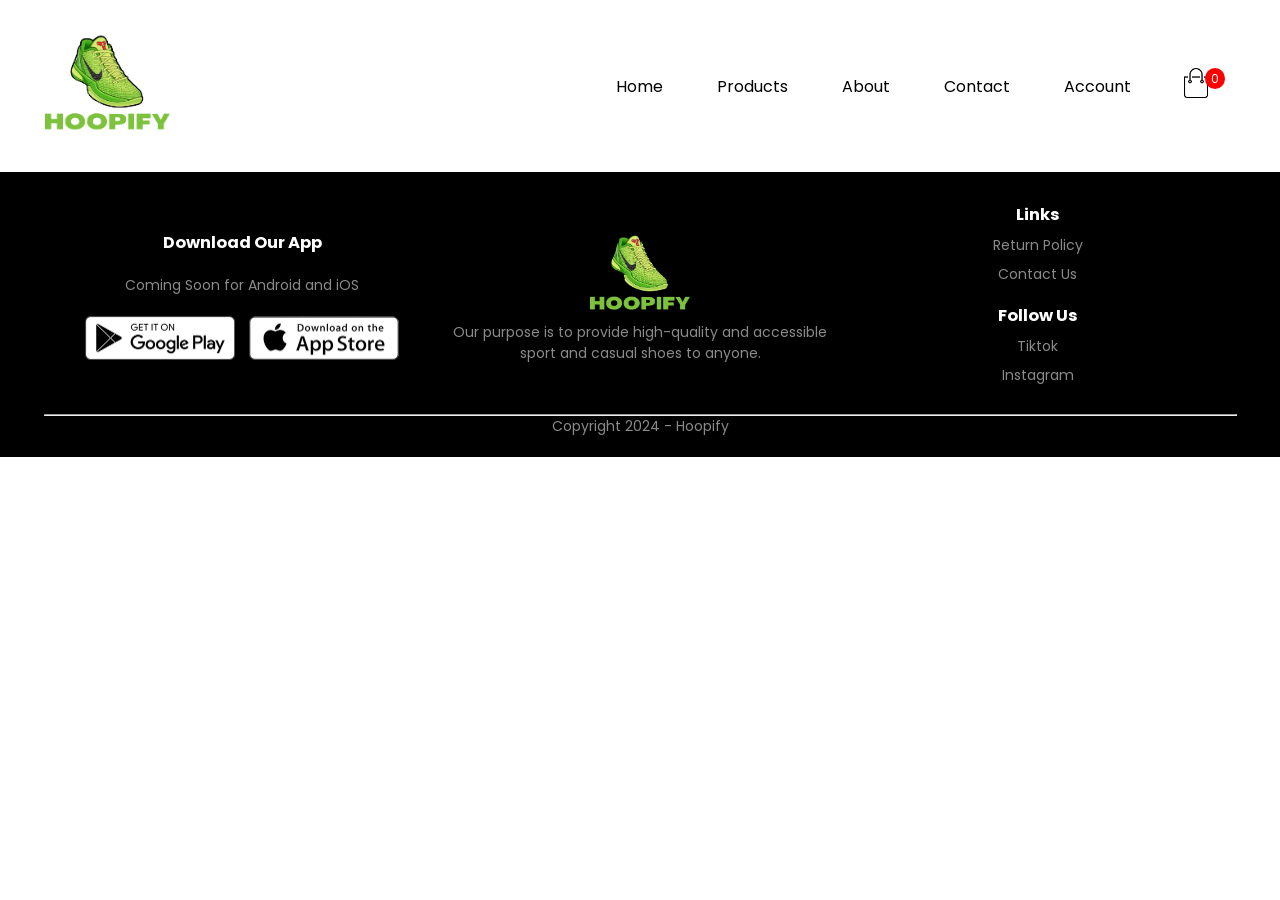
==== about.html @ f1297fc0 "Initial commit" ====
<!doctype html>
<html>
  <head>
    <meta charset="utf-8" />
    <meta name="viewport" content="width-device-width, initial-scale=1.0" />
    <title>All Products - Redstore</title>
    <link rel="stylesheet" href="style.css" />
    <link rel="preconnect" href="https://fonts.gstatic.com" />
    <link
      href="https://fonts.googleapis.com/css2?family=Poppins:wght@200;300;400;500;600;700&display=swap"
      rel="stylesheet"
    />
    <!--added a cdn link by searching font awesome4 cdn and getting this link from https://www.bootstrapcdn.com/fontawesome/ this url*/-->
    <link
      rel="stylesheet"
      href="https://stackpath.bootstrapcdn.com/font-awesome/4.7.0/css/font-awesome.min.css"
    />
  </head>

  <body>
    <!--<div class ="header">-->
    <div class="container">
      <div class="navbar">
        <div class="logo">
          <a href="index.html"><img src="images/logo.png" width="125px" /></a>
        </div>
        <nav>
          <ul id="MenuItems">
            <li><a href="index.html">Home</a></li>
            <li><a href="products.html">Products</a></li>
            <li><a href="about.html">About</a></li>
            <li><a href="contact.html">Contact</a></li>
            <li><a href="account.html">Account</a></li>
          </ul>
        </nav>
        <a href="cart.html">
          <img src="images/cart.png" width="30px" height="30px" />
          <span id="cartCount" class="cart-count">0</span>
        </a>
      </div>
    </div>
    <!--</div>-->

    <!------------------------------ about-page details------------------------------>

    <!----------------------------------footer------------------------------------->
    <div class="footer">
      <div class="container">
        <div class="row">
          <div class="footer-col-1">
            <h3>Download Our App</h3>
            <p>Coming Soon for Android and iOS</p>
            <div class="app-logo">
              <img src="images/play-store.png" alt="" />
              <img src="images/app-store.png" alt="" />
            </div>
          </div>
          <div class="footer-col-2">
            <img src="images/logo-white.png" width="25px" />
            <p>
              Our purpose is to provide high-quality and accessible sport and
              casual shoes to anyone.
            </p>
          </div>
          <div class="footer-col-3">
            <h3>Links</h3>
            <ul>
              <li>Return Policy</li>
              <li>Contact Us</li>
            </ul>
            <h3>Follow Us</h3>
            <ul>
              <li>Tiktok</li>
              <li>Instagram</li>
            </ul>
          </div>
        </div>

        <hr />
        <!--horizontal line-->
        <p class="copyright">Copyright 2024 - Hoopify</p>
      </div>
    </div>
    <!-----------------------------------js for toggle menu-------------------------------------->
    <script>
      var menuItems = document.getElementById("MenuItems");

      MenuItems.style.maxHeight = "0px";
      function menutoggle() {
        if (MenuItems.style.maxHeight == "0px") {
          MenuItems.style.maxHeight = "200px";
        } else {
          MenuItems.style.maxHeight = "0px";
        }
      }
    </script>

    <script src="cart.js" type="module"></script>

    <!-----------------------------------js for toggle form-------------------------------------->
    <script>
      var LoginForm = document.getElementById("LoginForm");
      var RegForm = document.getElementById("RegForm");
      var Indicator = document.getElementById("Indicator");

      function register() {
        RegForm.style.transform = "translateX(0px)";
        LoginForm.style.transform = "translateX(0px)";
        Indicator.style.transform = "translateX(100px)";
      }
      function login() {
        RegForm.style.transform = "translateX(300px)";
        LoginForm.style.transform = "translateX(300px)";
        Indicator.style.transform = "translateX(0px)";
      }
    </script>
  </body>
</html>
---- style.css ----
* {
  margin: 0;
  padding: 0;
  box-sizing: border-box;
}

:root {
  --base-text-colour: #000;
  --base-item-colour: #333333;
  --base-item-hover-colour: #1c1c1c;
  --background-gradient-1: #4a6741;
  --background-gradient-2: #3f5a36;
  --background-gradient-3: #374f2f;
  --background-gradient-4: #304529;
  --background-gradient-5: #22311d;
}

body {
  font-family: "Poppins", sans-serif;
}

/*nav menu on the left as a unordered list*/
.navbar {
  display: flex;
  align-items: center;
  padding: 20px;
}

/*nav menu on the right as a unordered list*/
nav {
  flex: 1;
  text-align: right;
}

/*nav menu on the right as a list but without bullet*/
nav ul {
  display: inline-block;
  list-style-type: none;
}

/*nav menu on the right as a vertically list with 50px gapping with each with underline*/
nav ul li {
  display: inline-block;
  margin-right: 50px;
}

/*nav menu on the right as a vertically list with 50px gapping with each without underline*/
a {
  text-decoration: none;
  color: var(--base-text-colour);
}

p {
  color: var(--base-text-colour);
}

.container {
  max-width: 1300px;
  margin: auto;
  padding-left: 25px;
  padding-right: 25px;
}

.row {
  display: flex;
  align-items: center;
  flex-wrap: wrap;
  justify-content: space-around;
}

.col-2 {
  flex-basis: 50%;
  min-width: 300px;
}

.col-2 img {
  max-width: 100%;
  padding: 50px 0;
}

.col-2 h1 {
  font-size: 50px;
  line-height: 60px;
  margin: 25px 0;
}

.btn {
  display: inline-block;
  background: var(--base-item-colour);
  color: white;
  padding: 8px 30px;
  margin: 30px 0px;
  border-radius: 30px;
  transition: background 0.5s;
}

.btn:hover {
  background: var(--base-item-hover-colour);
}

.header {
  background: radial-gradient(
    circle at center,
    var(--background-gradient-1) 0%,
    var(--background-gradient-2) 25%,
    var(--background-gradient-3) 50%,
    var(--background-gradient-4) 75%,
    var(--background-gradient-5) 100%
  );
}

.header .row {
  margin-top: 10px;
}

.col-3 {
  flex-basis: 30%;
  min-width: 250px;
  margin-bottom: 30px;
}

.col-3 img {
  width: 100%;
}

.small-container {
  max-width: 1080px;
  margin: auto;
  padding-left: 25px;
  padding-right: 25px;
}

.col-4 {
  flex-basis: 25%;
  padding: 10px;
  min-width: 200px;
  transition: transform 0.5s;
}

.col-4 img {
  width: 100%;
}

.title {
  text-align: center;
  margin: 0 auto 20px;
  position: relative;
  line-height: 60px;
  color: var(--base-text-colour);
}

.title::after {
  content: "";
  background: var(--base-item-colour);
  width: 80px;
  height: 5px;
  border-radius: 5px;
  position: absolute;
  bottom: 0;
  left: 50%;
  transform: translateX(-50%);
}

h4 {
  color: var(--base-text-colour);
  font-weight: normal;
}

.col-4 p {
  font-size: 14px;
}

.rating .fa {
  color: #ff523b;
}

.col-4:hover {
  transform: translateY(-5px);
}

/*----- Under-Construction Message -----*/

.account-page {
  position: relative;
}

.account-page .overlay {
  position: absolute;
  top: 0;
  left: 0;
  width: 100%;
  height: 100%;
  display: flex;
  align-items: center;
  justify-content: center;
  text-align: center;
  padding: 20px;
  box-sizing: border-box;
  z-index: 10;
}

.account-page .overlay-background {
  position: absolute;
  top: 0;
  left: 0;
  width: 100%;
  height: 100%;
  background-color: rgba(51, 51, 51, 0.75);
  z-index: -1;
}

.account-page .overlay p {
  color: white;
  position: relative;
  z-index: 1;
}

.account-page .overlay a {
  color: red;
  text-decoration: underline;
}

/*-----------------------offer -----------------------*/
.offer {
  background: radial-gradient(
    circle at center,
    var(--background-gradient-1) 0%,
    var(--background-gradient-2) 25%,
    var(--background-gradient-3) 50%,
    var(--background-gradient-4) 75%,
    var(--background-gradient-5) 100%
  );
  margin-top: 20px;
  padding: 30px 0;
}

.col-2 .offer-img {
  padding: 50px;
}

small {
  color: var(--base-text-colour);
}

/*-----------------------Testimonial -----------------------*/
.testimonial {
  padding-top: 30px;
}

.testimonial .col-3 {
  text-align: center;
  padding: 40px 20px;
  box-shadow: 0 0 20px 0px rgba(0, 0, 0, 0.1);
  cursor: pointer;
  transition: transform 0.5s;
}

.testimonial .col-3 img {
  width: 50px;
  margin-top: 20px;
  border-radius: 50%;
}

.testimonial .col-3:hover {
  transform: translateY(-10px);
}

.fa.fa-quote-left {
  font-size: 34px;
  color: var(--base-item-colour);
}

.col-3 p {
  font-size: 12px;
  margin: 12px 0;
  color: var(--base-text-colour);
}

.testimonial .col-3 h3 {
  font-weight: 600;
  color: var(--base-text-colour);
  font-size: 16px;
}

/*-----------------------Brands -----------------------*/
.brands {
  margin: 100px auto;
}

.col-5 {
  width: 100px;
}

.col-5 img {
  width: 100%;
  cursor: pointer;
  filter: grayscale(100%);
}

.col-5 img:hover {
  filter: grayscale(0);
}

/*-----------------------Footer -----------------------*/
.footer {
  background: var(--base-text-colour);
  color: #8a8a8a;
  font-size: 14px;
  padding: 20px 0 20px;
  display: flex;
  flex-direction: column;
  align-items: center;
}

.footer h3 {
  color: white;
  margin-top: 10px;
  text-align: center;
}

.footer p {
  color: #8a8a8a;
  text-align: center;
}

.footer ul {
  list-style: none;
  padding: 0;
  margin: 0;
}

.footer ul li {
  list-style: none;
  margin: 8px 0;
}

.footer .row {
  display: flex;
  justify-content: center;
  align-items: center;
  flex-wrap: wrap;
  width: 100%;
}

.footer-col-1,
.footer-col-2,
.footer-col-3 {
  flex: 1;
  min-width: 250px;
  margin-bottom: 20px;
  display: flex;
  flex-direction: column;
  align-items: center;
  text-align: center;
}

.footer-col-1 h3,
.footer-col-1 p {
  margin-bottom: 20px;
}

.footer-col-2 img {
  width: 100px;
  margin: 0 auto 0px;
  display: block;
}

.app-logo img {
  width: 150px;
  margin: 0px 5px;
}

/*-----------------------media query for menu -----------------------*/
@media only screen and (max-width: 800px) {
  nav ul {
    position: absolute;
    top: 70px;
    left: 0;
    background: #333;
    width: 100%;
    overflow: hidden;
    transition: max-height 0.5s;
  }

  nav ul li {
    display: block;
    margin-right: 50px;
    margin-top: 10px;
    margin-bottom: 10px;
  }

  nav ul li a {
    color: #fff;
  }

  .menu-icon {
    display: block;
    cursor: pointer;
  }
}

/*-----------------------media query for less than 600 screen size(mobile device) -----------------------*/
@media only screen and (max-width: 600px) {
  .row {
    text-align: center;
  }

  .col-2 .col-3 .col-4 {
    flex-basis: 100%;
  }

  .single-product .row {
    text-align: left;
  }

  .single-product .col-2 {
    padding: 20px 0;
  }

  .single-product h1 {
    font-size: 20px;
    line-height: 32px;
  }

  .cart-info p {
    display: none;
  }
}

/*--------------------all products-----------------------------------------------*/
.row-2 {
  justify-content: space-between;
  margin: 100px auto 50px;
}

select {
  border: 1px solid var(--base-item-colour);
  padding: 5px;
}

select:focus {
  outline: none;
}

/* Pagination Container */
.page-btn {
  margin: 0 auto 80px;
  text-align: center;
}

/* Pagination Links */
.page-btn a {
  display: inline-block;
  border: 1px solid var(--base-item-colour);
  margin-left: 10px;
  width: 40px;
  height: 40px;
  text-align: center;
  line-height: 40px;
  cursor: pointer;
  color: var(--base-item-colour);
  text-decoration: none;
  font-weight: 500;
}

/* Hover Effect for Pagination Links */
.page-btn a:hover {
  background: var(--base-item-colour);
  color: white;
}

/* Active Page Styling */
.page-btn a.active {
  background: var(--base-item-colour);
  color: white;
}

/*-----------------------single product details -----------------------*/

.single-product {
  margin-top: 80px;
}

.single-product .col-2 img {
  padding: 0;
}

.single-product .col-2 {
  padding: 20px;
}

.single-product h4 {
  margin: 20px 0;
  font-size: 22px;
  font-weight: bold;
}

.single-product select {
  display: block;
  padding: 10px;
  margin-top: 20px;
}

.single-product input {
  width: 50px;
  height: 40px;
  padding-left: 10px;
  font-size: 20px;
  margin-right: 10px;
  border: apx solid var(--base-item-colour);
}

input:focus {
  outline: none;
}

.single-product .fa {
  color: var(--base-item-colour);
  margin-left: 10px;
}

.small-img-row {
  display: flex;
  justify-content: space-between;
}

.small-img-col {
  flex-basis: 24%;
  cursor: pointer;
}

/*------------------------------ cart items ------------------------------*/
.cart-page {
  margin: 80px auto;
}

table {
  width: 100%;
  border-collapse: collapse;
}

.cart-info {
  display: flex;
  flex-wrap: wrap;
}

th {
  text-align: left;
  padding: 5px;
  color: #fff;
  background: #ff523b;
  font-weight: normal;
}

td {
  padding: 10px 5px;
}

td input {
  width: 40px;
  height: 30px;
  padding: 5px;
}

td a {
  color: #ff523b;
}

td img {
  width: 80px;
  height: 80px;
  margin-right: 10px;
}

.total-price {
  display: flex;
  justify-content: flex-end;
}

.total-price table {
  border-top: 3px solid #ff523b;
  width: 100%;
  max-width: 400px;
}

td:last-child {
  text-align: right;
}

th:last-child {
  text-align: right;
}

/* Cart Item Styles */
.cart-item {
  display: flex;
  justify-content: space-between;
  align-items: center;
  margin-bottom: 20px;
}

.cart-info {
  display: flex;
}

.cart-info img {
  width: 100px;
  margin-right: 20px;
}

.cart-info div {
  max-width: 200px;
}

.quantity input {
  width: 50px;
  padding: 5px;
}

.subtotal {
  font-size: 18px;
}

/* Cart Count Badge */
.cart-count {
  position: relative;
  top: -15px;
  left: -10px;
  background-color: red;
  color: white;
  border-radius: 50%;
  padding: 2px 6px;
  font-size: 12px;
}

/*------------------------------ account-page ------------------------------*/
.account-page {
  padding: 50px 0;
  background: radial-gradient(#fff, #ffd6d6);
}

.form-container {
  background: #fff;
  width: 300px;
  height: 400px;
  position: relative;
  text-align: center;
  padding: 20px 0;
  margin: auto;
  box-shadow: 0 0 20px 0px rgba(0, 0, 0, 0.1);
  overflow: hidden;
}

.form-container span {
  font-weight: bold;
  padding: 0 10px;
  color: #555;
  cursor: pointer;
  width: 100px;
  display: inline-block;
}

.form-btn {
  display: inline-block;
}

.form-container form {
  max-width: 300px;
  padding: 0 20px;
  position: absolute;
  top: 130px;
  transition: transform 1s;
}

form input {
  width: 100%;
  height: 30px;
  margin: 10px 0;
  padding: 0 10px;
  border: 1px solid #ccc;
}

form .btn {
  width: 100%;
  border: none;
  cursor: pointer;
  margin: 10px 0;
}

form .btn:focus {
  outline: none;
}

#LoginForm {
  left: -300px;
}

#RegForm {
  left: 0;
}

form a {
  font-size: 12px;
}

#Indicator {
  width: 100px;
  border: none;
  background: #ff523b;
  height: 3px;
  margin-top: 8px;
  transform: translateX(100px);
  transition: transform 1s;
}
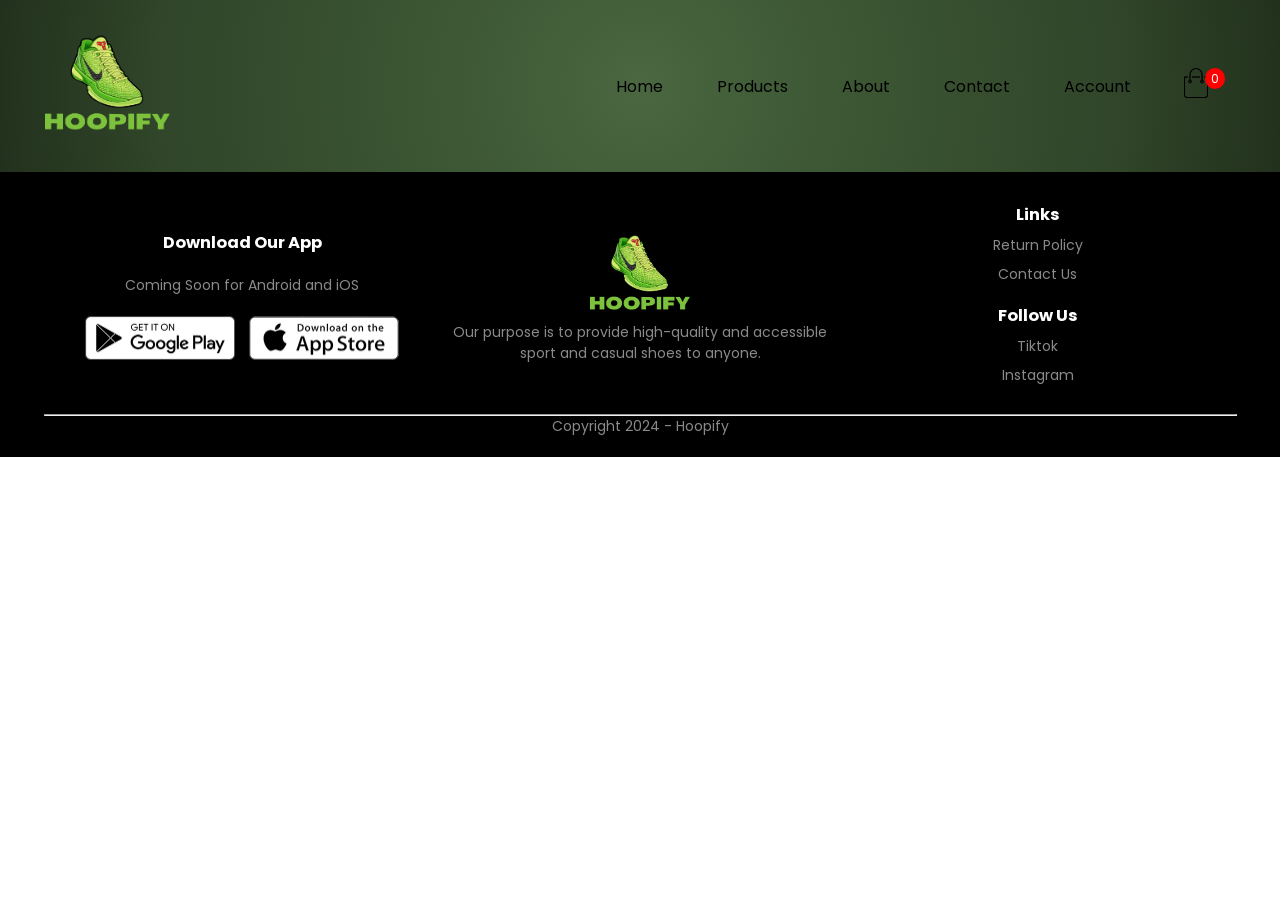
==== commit 1a0b6624: "adding headers to all files that didnt have them :D" ====
--- a/about.html
+++ b/about.html
@@ -19,24 +19,26 @@
 
   <body>
     <!--<div class ="header">-->
-    <div class="container">
-      <div class="navbar">
-        <div class="logo">
-          <a href="index.html"><img src="images/logo.png" width="125px" /></a>
+    <div class="header">
+      <div class="container">
+        <div class="navbar">
+          <div class="logo">
+            <a href="index.html"><img src="images/logo.png" width="125px" /></a>
+          </div>
+          <nav>
+            <ul id="MenuItems">
+              <li><a href="index.html">Home</a></li>
+              <li><a href="products.html">Products</a></li>
+              <li><a href="about.html">About</a></li>
+              <li><a href="contact.html">Contact</a></li>
+              <li><a href="account.html">Account</a></li>
+            </ul>
+          </nav>
+          <a href="cart.html">
+            <img src="images/cart.png" width="30px" height="30px" />
+            <span id="cartCount" class="cart-count">0</span>
+          </a>
         </div>
-        <nav>
-          <ul id="MenuItems">
-            <li><a href="index.html">Home</a></li>
-            <li><a href="products.html">Products</a></li>
-            <li><a href="about.html">About</a></li>
-            <li><a href="contact.html">Contact</a></li>
-            <li><a href="account.html">Account</a></li>
-          </ul>
-        </nav>
-        <a href="cart.html">
-          <img src="images/cart.png" width="30px" height="30px" />
-          <span id="cartCount" class="cart-count">0</span>
-        </a>
       </div>
     </div>
     <!--</div>-->
--- a/style.css
+++ b/style.css
@@ -1,714 +1,710 @@
 * {
-  margin: 0;
-  padding: 0;
-  box-sizing: border-box;
+	margin: 0;
+	padding: 0;
+	box-sizing: border-box;
 }
 
 :root {
-  --base-text-colour: #000;
-  --base-item-colour: #333333;
-  --base-item-hover-colour: #1c1c1c;
-  --background-gradient-1: #4a6741;
-  --background-gradient-2: #3f5a36;
-  --background-gradient-3: #374f2f;
-  --background-gradient-4: #304529;
-  --background-gradient-5: #22311d;
+	--base-text-colour: #000;
+	--base-item-colour: #333333;
+	--base-item-hover-colour: #1c1c1c;
+	--background-gradient-1: #4a6741;
+	--background-gradient-2: #3f5a36;
+	--background-gradient-3: #374f2f;
+	--background-gradient-4: #304529;
+	--background-gradient-5: #22311d;
 }
 
 body {
-  font-family: "Poppins", sans-serif;
+	font-family: "Poppins", sans-serif;
 }
 
 /*nav menu on the left as a unordered list*/
 .navbar {
-  display: flex;
-  align-items: center;
-  padding: 20px;
+	display: flex;
+	align-items: center;
+	padding: 20px;
 }
 
 /*nav menu on the right as a unordered list*/
 nav {
-  flex: 1;
-  text-align: right;
+	flex: 1;
+	text-align: right;
 }
 
 /*nav menu on the right as a list but without bullet*/
 nav ul {
-  display: inline-block;
-  list-style-type: none;
+	display: inline-block;
+	list-style-type: none;
 }
 
 /*nav menu on the right as a vertically list with 50px gapping with each with underline*/
 nav ul li {
-  display: inline-block;
-  margin-right: 50px;
+	display: inline-block;
+	margin-right: 50px;
 }
 
 /*nav menu on the right as a vertically list with 50px gapping with each without underline*/
 a {
-  text-decoration: none;
-  color: var(--base-text-colour);
+	text-decoration: none;
+	color: var(--base-text-colour);
 }
 
 p {
-  color: var(--base-text-colour);
+	color: var(--base-text-colour);
 }
 
 .container {
-  max-width: 1300px;
-  margin: auto;
-  padding-left: 25px;
-  padding-right: 25px;
+	max-width: 1300px;
+	margin: auto;
+	padding-left: 25px;
+	padding-right: 25px;
 }
 
 .row {
-  display: flex;
-  align-items: center;
-  flex-wrap: wrap;
-  justify-content: space-around;
+	display: flex;
+	align-items: center;
+	flex-wrap: wrap;
+	justify-content: space-around;
 }
 
 .col-2 {
-  flex-basis: 50%;
-  min-width: 300px;
+	flex-basis: 50%;
+	min-width: 300px;
 }
 
 .col-2 img {
-  max-width: 100%;
-  padding: 50px 0;
+	max-width: 100%;
+	padding: 50px 0;
 }
 
 .col-2 h1 {
-  font-size: 50px;
-  line-height: 60px;
-  margin: 25px 0;
+	font-size: 50px;
+	line-height: 60px;
+	margin: 25px 0;
 }
 
 .btn {
-  display: inline-block;
-  background: var(--base-item-colour);
-  color: white;
-  padding: 8px 30px;
-  margin: 30px 0px;
-  border-radius: 30px;
-  transition: background 0.5s;
+	display: inline-block;
+	background: var(--base-item-colour);
+	color: white;
+	padding: 8px 30px;
+	margin: 30px 0px;
+	border-radius: 30px;
+	transition: background 0.5s;
 }
 
 .btn:hover {
-  background: var(--base-item-hover-colour);
+	background: var(--base-item-hover-colour);
 }
 
 .header {
-  background: radial-gradient(
-    circle at center,
-    var(--background-gradient-1) 0%,
-    var(--background-gradient-2) 25%,
-    var(--background-gradient-3) 50%,
-    var(--background-gradient-4) 75%,
-    var(--background-gradient-5) 100%
-  );
+	background: radial-gradient(circle at center,
+			var(--background-gradient-1) 0%,
+			var(--background-gradient-2) 25%,
+			var(--background-gradient-3) 50%,
+			var(--background-gradient-4) 75%,
+			var(--background-gradient-5) 100%);
 }
 
 .header .row {
-  margin-top: 10px;
+	margin-top: 10px;
 }
 
 .col-3 {
-  flex-basis: 30%;
-  min-width: 250px;
-  margin-bottom: 30px;
+	flex-basis: 30%;
+	min-width: 250px;
+	margin-bottom: 30px;
 }
 
 .col-3 img {
-  width: 100%;
+	width: 100%;
 }
 
 .small-container {
-  max-width: 1080px;
-  margin: auto;
-  padding-left: 25px;
-  padding-right: 25px;
+	max-width: 1080px;
+	margin: auto;
+	padding-left: 25px;
+	padding-right: 25px;
 }
 
 .col-4 {
-  flex-basis: 25%;
-  padding: 10px;
-  min-width: 200px;
-  transition: transform 0.5s;
+	flex-basis: 25%;
+	padding: 10px;
+	min-width: 200px;
+	transition: transform 0.5s;
 }
 
 .col-4 img {
-  width: 100%;
+	width: 100%;
 }
 
 .title {
-  text-align: center;
-  margin: 0 auto 20px;
-  position: relative;
-  line-height: 60px;
-  color: var(--base-text-colour);
+	text-align: center;
+	margin: 0 auto 20px;
+	position: relative;
+	line-height: 60px;
+	color: var(--base-text-colour);
 }
 
 .title::after {
-  content: "";
-  background: var(--base-item-colour);
-  width: 80px;
-  height: 5px;
-  border-radius: 5px;
-  position: absolute;
-  bottom: 0;
-  left: 50%;
-  transform: translateX(-50%);
+	content: "";
+	background: var(--base-item-colour);
+	width: 80px;
+	height: 5px;
+	border-radius: 5px;
+	position: absolute;
+	bottom: 0;
+	left: 50%;
+	transform: translateX(-50%);
 }
 
 h4 {
-  color: var(--base-text-colour);
-  font-weight: normal;
+	color: var(--base-text-colour);
+	font-weight: normal;
 }
 
 .col-4 p {
-  font-size: 14px;
+	font-size: 14px;
 }
 
 .rating .fa {
-  color: #ff523b;
+	color: #ff523b;
 }
 
 .col-4:hover {
-  transform: translateY(-5px);
+	transform: translateY(-5px);
 }
 
 /*----- Under-Construction Message -----*/
 
 .account-page {
-  position: relative;
+	position: relative;
 }
 
 .account-page .overlay {
-  position: absolute;
-  top: 0;
-  left: 0;
-  width: 100%;
-  height: 100%;
-  display: flex;
-  align-items: center;
-  justify-content: center;
-  text-align: center;
-  padding: 20px;
-  box-sizing: border-box;
-  z-index: 10;
+	position: absolute;
+	top: 0;
+	left: 0;
+	width: 100%;
+	height: 100%;
+	display: flex;
+	align-items: center;
+	justify-content: center;
+	text-align: center;
+	padding: 20px;
+	box-sizing: border-box;
+	z-index: 10;
 }
 
 .account-page .overlay-background {
-  position: absolute;
-  top: 0;
-  left: 0;
-  width: 100%;
-  height: 100%;
-  background-color: rgba(51, 51, 51, 0.75);
-  z-index: -1;
+	position: absolute;
+	top: 0;
+	left: 0;
+	width: 100%;
+	height: 100%;
+	background-color: rgba(51, 51, 51, 0.75);
+	z-index: -1;
 }
 
 .account-page .overlay p {
-  color: white;
-  position: relative;
-  z-index: 1;
+	color: white;
+	position: relative;
+	z-index: 1;
 }
 
 .account-page .overlay a {
-  color: red;
-  text-decoration: underline;
+	color: red;
+	text-decoration: underline;
 }
 
 /*-----------------------offer -----------------------*/
 .offer {
-  background: radial-gradient(
-    circle at center,
-    var(--background-gradient-1) 0%,
-    var(--background-gradient-2) 25%,
-    var(--background-gradient-3) 50%,
-    var(--background-gradient-4) 75%,
-    var(--background-gradient-5) 100%
-  );
-  margin-top: 20px;
-  padding: 30px 0;
+	background: radial-gradient(circle at center,
+			var(--background-gradient-1) 0%,
+			var(--background-gradient-2) 25%,
+			var(--background-gradient-3) 50%,
+			var(--background-gradient-4) 75%,
+			var(--background-gradient-5) 100%);
+	margin-top: 20px;
+	padding: 30px 0;
 }
 
 .col-2 .offer-img {
-  padding: 50px;
+	padding: 50px;
 }
 
 small {
-  color: var(--base-text-colour);
+	color: var(--base-text-colour);
 }
 
 /*-----------------------Testimonial -----------------------*/
 .testimonial {
-  padding-top: 30px;
+	padding-top: 30px;
 }
 
 .testimonial .col-3 {
-  text-align: center;
-  padding: 40px 20px;
-  box-shadow: 0 0 20px 0px rgba(0, 0, 0, 0.1);
-  cursor: pointer;
-  transition: transform 0.5s;
+	text-align: center;
+	padding: 40px 20px;
+	box-shadow: 0 0 20px 0px rgba(0, 0, 0, 0.1);
+	cursor: pointer;
+	transition: transform 0.5s;
 }
 
 .testimonial .col-3 img {
-  width: 50px;
-  margin-top: 20px;
-  border-radius: 50%;
+	width: 50px;
+	margin-top: 20px;
+	border-radius: 50%;
 }
 
 .testimonial .col-3:hover {
-  transform: translateY(-10px);
+	transform: translateY(-10px);
 }
 
 .fa.fa-quote-left {
-  font-size: 34px;
-  color: var(--base-item-colour);
+	font-size: 34px;
+	color: var(--base-item-colour);
 }
 
 .col-3 p {
-  font-size: 12px;
-  margin: 12px 0;
-  color: var(--base-text-colour);
+	font-size: 12px;
+	margin: 12px 0;
+	color: var(--base-text-colour);
 }
 
 .testimonial .col-3 h3 {
-  font-weight: 600;
-  color: var(--base-text-colour);
-  font-size: 16px;
+	font-weight: 600;
+	color: var(--base-text-colour);
+	font-size: 16px;
 }
 
 /*-----------------------Brands -----------------------*/
 .brands {
-  margin: 100px auto;
+	margin: 100px auto;
 }
 
 .col-5 {
-  width: 100px;
+	width: 100px;
 }
 
 .col-5 img {
-  width: 100%;
-  cursor: pointer;
-  filter: grayscale(100%);
+	width: 100%;
+	cursor: pointer;
+	filter: grayscale(100%);
 }
 
 .col-5 img:hover {
-  filter: grayscale(0);
+	filter: grayscale(0);
 }
 
 /*-----------------------Footer -----------------------*/
 .footer {
-  background: var(--base-text-colour);
-  color: #8a8a8a;
-  font-size: 14px;
-  padding: 20px 0 20px;
-  display: flex;
-  flex-direction: column;
-  align-items: center;
+	background: var(--base-text-colour);
+	color: #8a8a8a;
+	font-size: 14px;
+	padding: 20px 0 20px;
+	display: flex;
+	flex-direction: column;
+	align-items: center;
 }
 
 .footer h3 {
-  color: white;
-  margin-top: 10px;
-  text-align: center;
+	color: white;
+	margin-top: 10px;
+	text-align: center;
 }
 
 .footer p {
-  color: #8a8a8a;
-  text-align: center;
+	color: #8a8a8a;
+	text-align: center;
 }
 
 .footer ul {
-  list-style: none;
-  padding: 0;
-  margin: 0;
+	list-style: none;
+	padding: 0;
+	margin: 0;
 }
 
 .footer ul li {
-  list-style: none;
-  margin: 8px 0;
+	list-style: none;
+	margin: 8px 0;
 }
 
 .footer .row {
-  display: flex;
-  justify-content: center;
-  align-items: center;
-  flex-wrap: wrap;
-  width: 100%;
+	display: flex;
+	justify-content: center;
+	align-items: center;
+	flex-wrap: wrap;
+	width: 100%;
 }
 
 .footer-col-1,
 .footer-col-2,
 .footer-col-3 {
-  flex: 1;
-  min-width: 250px;
-  margin-bottom: 20px;
-  display: flex;
-  flex-direction: column;
-  align-items: center;
-  text-align: center;
+	flex: 1;
+	min-width: 250px;
+	margin-bottom: 20px;
+	display: flex;
+	flex-direction: column;
+	align-items: center;
+	text-align: center;
 }
 
 .footer-col-1 h3,
 .footer-col-1 p {
-  margin-bottom: 20px;
+	margin-bottom: 20px;
 }
 
 .footer-col-2 img {
-  width: 100px;
-  margin: 0 auto 0px;
-  display: block;
+	width: 100px;
+	margin: 0 auto 0px;
+	display: block;
 }
 
 .app-logo img {
-  width: 150px;
-  margin: 0px 5px;
+	width: 150px;
+	margin: 0px 5px;
 }
 
 /*-----------------------media query for menu -----------------------*/
 @media only screen and (max-width: 800px) {
-  nav ul {
-    position: absolute;
-    top: 70px;
-    left: 0;
-    background: #333;
-    width: 100%;
-    overflow: hidden;
-    transition: max-height 0.5s;
-  }
-
-  nav ul li {
-    display: block;
-    margin-right: 50px;
-    margin-top: 10px;
-    margin-bottom: 10px;
-  }
-
-  nav ul li a {
-    color: #fff;
-  }
-
-  .menu-icon {
-    display: block;
-    cursor: pointer;
-  }
+	nav ul {
+		position: absolute;
+		top: 70px;
+		left: 0;
+		background: #333;
+		width: 100%;
+		overflow: hidden;
+		transition: max-height 0.5s;
+	}
+
+	nav ul li {
+		display: block;
+		margin-right: 50px;
+		margin-top: 10px;
+		margin-bottom: 10px;
+	}
+
+	nav ul li a {
+		color: #fff;
+	}
+
+	.menu-icon {
+		display: block;
+		cursor: pointer;
+	}
 }
 
 /*-----------------------media query for less than 600 screen size(mobile device) -----------------------*/
 @media only screen and (max-width: 600px) {
-  .row {
-    text-align: center;
-  }
-
-  .col-2 .col-3 .col-4 {
-    flex-basis: 100%;
-  }
-
-  .single-product .row {
-    text-align: left;
-  }
-
-  .single-product .col-2 {
-    padding: 20px 0;
-  }
-
-  .single-product h1 {
-    font-size: 20px;
-    line-height: 32px;
-  }
-
-  .cart-info p {
-    display: none;
-  }
+	.row {
+		text-align: center;
+	}
+
+	.col-2 .col-3 .col-4 {
+		flex-basis: 100%;
+	}
+
+	.single-product .row {
+		text-align: left;
+	}
+
+	.single-product .col-2 {
+		padding: 20px 0;
+	}
+
+	.single-product h1 {
+		font-size: 20px;
+		line-height: 32px;
+	}
+
+	.cart-info p {
+		display: none;
+	}
 }
 
 /*--------------------all products-----------------------------------------------*/
 .row-2 {
-  justify-content: space-between;
-  margin: 100px auto 50px;
+	justify-content: space-between;
+	margin: 100px auto 50px;
 }
 
 select {
-  border: 1px solid var(--base-item-colour);
-  padding: 5px;
+	border: 1px solid var(--base-item-colour);
+	padding: 5px;
 }
 
 select:focus {
-  outline: none;
+	outline: none;
 }
 
 /* Pagination Container */
 .page-btn {
-  margin: 0 auto 80px;
-  text-align: center;
+	margin: 0 auto 80px;
+	text-align: center;
 }
 
 /* Pagination Links */
 .page-btn a {
-  display: inline-block;
-  border: 1px solid var(--base-item-colour);
-  margin-left: 10px;
-  width: 40px;
-  height: 40px;
-  text-align: center;
-  line-height: 40px;
-  cursor: pointer;
-  color: var(--base-item-colour);
-  text-decoration: none;
-  font-weight: 500;
+	display: inline-block;
+	border: 1px solid var(--base-item-colour);
+	margin-left: 10px;
+	width: 40px;
+	height: 40px;
+	text-align: center;
+	line-height: 40px;
+	cursor: pointer;
+	color: var(--base-item-colour);
+	text-decoration: none;
+	font-weight: 500;
 }
 
 /* Hover Effect for Pagination Links */
 .page-btn a:hover {
-  background: var(--base-item-colour);
-  color: white;
+	background: var(--base-item-colour);
+	color: white;
 }
 
 /* Active Page Styling */
 .page-btn a.active {
-  background: var(--base-item-colour);
-  color: white;
+	background: var(--base-item-colour);
+	color: white;
 }
 
 /*-----------------------single product details -----------------------*/
 
 .single-product {
-  margin-top: 80px;
+	margin-top: 80px;
 }
 
 .single-product .col-2 img {
-  padding: 0;
+	padding: 0;
 }
 
 .single-product .col-2 {
-  padding: 20px;
+	padding: 20px;
 }
 
 .single-product h4 {
-  margin: 20px 0;
-  font-size: 22px;
-  font-weight: bold;
+	margin: 20px 0;
+	font-size: 22px;
+	font-weight: bold;
 }
 
 .single-product select {
-  display: block;
-  padding: 10px;
-  margin-top: 20px;
+	display: block;
+	padding: 10px;
+	margin-top: 20px;
 }
 
 .single-product input {
-  width: 50px;
-  height: 40px;
-  padding-left: 10px;
-  font-size: 20px;
-  margin-right: 10px;
-  border: apx solid var(--base-item-colour);
+	width: 50px;
+	height: 40px;
+	padding-left: 10px;
+	font-size: 20px;
+	margin-right: 10px;
+	border: apx solid var(--base-item-colour);
 }
 
 input:focus {
-  outline: none;
+	outline: none;
 }
 
 .single-product .fa {
-  color: var(--base-item-colour);
-  margin-left: 10px;
+	color: var(--base-item-colour);
+	margin-left: 10px;
 }
 
 .small-img-row {
-  display: flex;
-  justify-content: space-between;
+	display: flex;
+	justify-content: space-between;
 }
 
 .small-img-col {
-  flex-basis: 24%;
-  cursor: pointer;
+	flex-basis: 24%;
+	cursor: pointer;
 }
 
 /*------------------------------ cart items ------------------------------*/
 .cart-page {
-  margin: 80px auto;
+	margin: 80px auto;
 }
 
 table {
-  width: 100%;
-  border-collapse: collapse;
+	width: 100%;
+	border-collapse: collapse;
 }
 
 .cart-info {
-  display: flex;
-  flex-wrap: wrap;
+	display: flex;
+	flex-wrap: wrap;
 }
 
 th {
-  text-align: left;
-  padding: 5px;
-  color: #fff;
-  background: #ff523b;
-  font-weight: normal;
+	text-align: left;
+	padding: 5px;
+	color: #fff;
+	background: #ff523b;
+	font-weight: normal;
 }
 
 td {
-  padding: 10px 5px;
+	padding: 10px 5px;
 }
 
 td input {
-  width: 40px;
-  height: 30px;
-  padding: 5px;
+	width: 40px;
+	height: 30px;
+	padding: 5px;
 }
 
 td a {
-  color: #ff523b;
+	color: #ff523b;
 }
 
 td img {
-  width: 80px;
-  height: 80px;
-  margin-right: 10px;
+	width: 80px;
+	height: 80px;
+	margin-right: 10px;
 }
 
 .total-price {
-  display: flex;
-  justify-content: flex-end;
+	display: flex;
+	justify-content: flex-end;
 }
 
 .total-price table {
-  border-top: 3px solid #ff523b;
-  width: 100%;
-  max-width: 400px;
+	border-top: 3px solid #ff523b;
+	width: 100%;
+	max-width: 400px;
 }
 
 td:last-child {
-  text-align: right;
+	text-align: right;
 }
 
 th:last-child {
-  text-align: right;
+	text-align: right;
 }
 
 /* Cart Item Styles */
 .cart-item {
-  display: flex;
-  justify-content: space-between;
-  align-items: center;
-  margin-bottom: 20px;
+	display: flex;
+	justify-content: space-between;
+	align-items: center;
+	margin-bottom: 20px;
 }
 
 .cart-info {
-  display: flex;
+	display: flex;
 }
 
 .cart-info img {
-  width: 100px;
-  margin-right: 20px;
+	width: 100px;
+	margin-right: 20px;
 }
 
 .cart-info div {
-  max-width: 200px;
+	max-width: 200px;
 }
 
 .quantity input {
-  width: 50px;
-  padding: 5px;
+	width: 50px;
+	padding: 5px;
 }
 
 .subtotal {
-  font-size: 18px;
+	font-size: 18px;
 }
 
 /* Cart Count Badge */
 .cart-count {
-  position: relative;
-  top: -15px;
-  left: -10px;
-  background-color: red;
-  color: white;
-  border-radius: 50%;
-  padding: 2px 6px;
-  font-size: 12px;
+	position: relative;
+	top: -15px;
+	left: -10px;
+	background-color: red;
+	color: white;
+	border-radius: 50%;
+	padding: 2px 6px;
+	font-size: 12px;
 }
 
 /*------------------------------ account-page ------------------------------*/
 .account-page {
-  padding: 50px 0;
-  background: radial-gradient(#fff, #ffd6d6);
+	padding: 50px 0;
+	background: radial-gradient(#fff, #ffd6d6);
 }
 
 .form-container {
-  background: #fff;
-  width: 300px;
-  height: 400px;
-  position: relative;
-  text-align: center;
-  padding: 20px 0;
-  margin: auto;
-  box-shadow: 0 0 20px 0px rgba(0, 0, 0, 0.1);
-  overflow: hidden;
+	background: #fff;
+	width: 300px;
+	height: 400px;
+	position: relative;
+	text-align: center;
+	padding: 20px 0;
+	margin: auto;
+	box-shadow: 0 0 20px 0px rgba(0, 0, 0, 0.1);
+	overflow: hidden;
 }
 
 .form-container span {
-  font-weight: bold;
-  padding: 0 10px;
-  color: #555;
-  cursor: pointer;
-  width: 100px;
-  display: inline-block;
+	font-weight: bold;
+	padding: 0 10px;
+	color: #555;
+	cursor: pointer;
+	width: 100px;
+	display: inline-block;
 }
 
 .form-btn {
-  display: inline-block;
+	display: inline-block;
 }
 
 .form-container form {
-  max-width: 300px;
-  padding: 0 20px;
-  position: absolute;
-  top: 130px;
-  transition: transform 1s;
+	max-width: 300px;
+	padding: 0 20px;
+	position: absolute;
+	top: 130px;
+	transition: transform 1s;
 }
 
 form input {
-  width: 100%;
-  height: 30px;
-  margin: 10px 0;
-  padding: 0 10px;
-  border: 1px solid #ccc;
+	width: 100%;
+	height: 30px;
+	margin: 10px 0;
+	padding: 0 10px;
+	border: 1px solid #ccc;
 }
 
 form .btn {
-  width: 100%;
-  border: none;
-  cursor: pointer;
-  margin: 10px 0;
+	width: 100%;
+	border: none;
+	cursor: pointer;
+	margin: 10px 0;
 }
 
 form .btn:focus {
-  outline: none;
+	outline: none;
 }
 
 #LoginForm {
-  left: -300px;
+	left: -300px;
 }
 
 #RegForm {
-  left: 0;
+	left: 0;
 }
 
 form a {
-  font-size: 12px;
+	font-size: 12px;
 }
 
 #Indicator {
-  width: 100px;
-  border: none;
-  background: #ff523b;
-  height: 3px;
-  margin-top: 8px;
-  transform: translateX(100px);
-  transition: transform 1s;
-}
+	width: 100px;
+	border: none;
+	background: #ff523b;
+	height: 3px;
+	margin-top: 8px;
+	transform: translateX(100px);
+	transition: transform 1s;
+}
